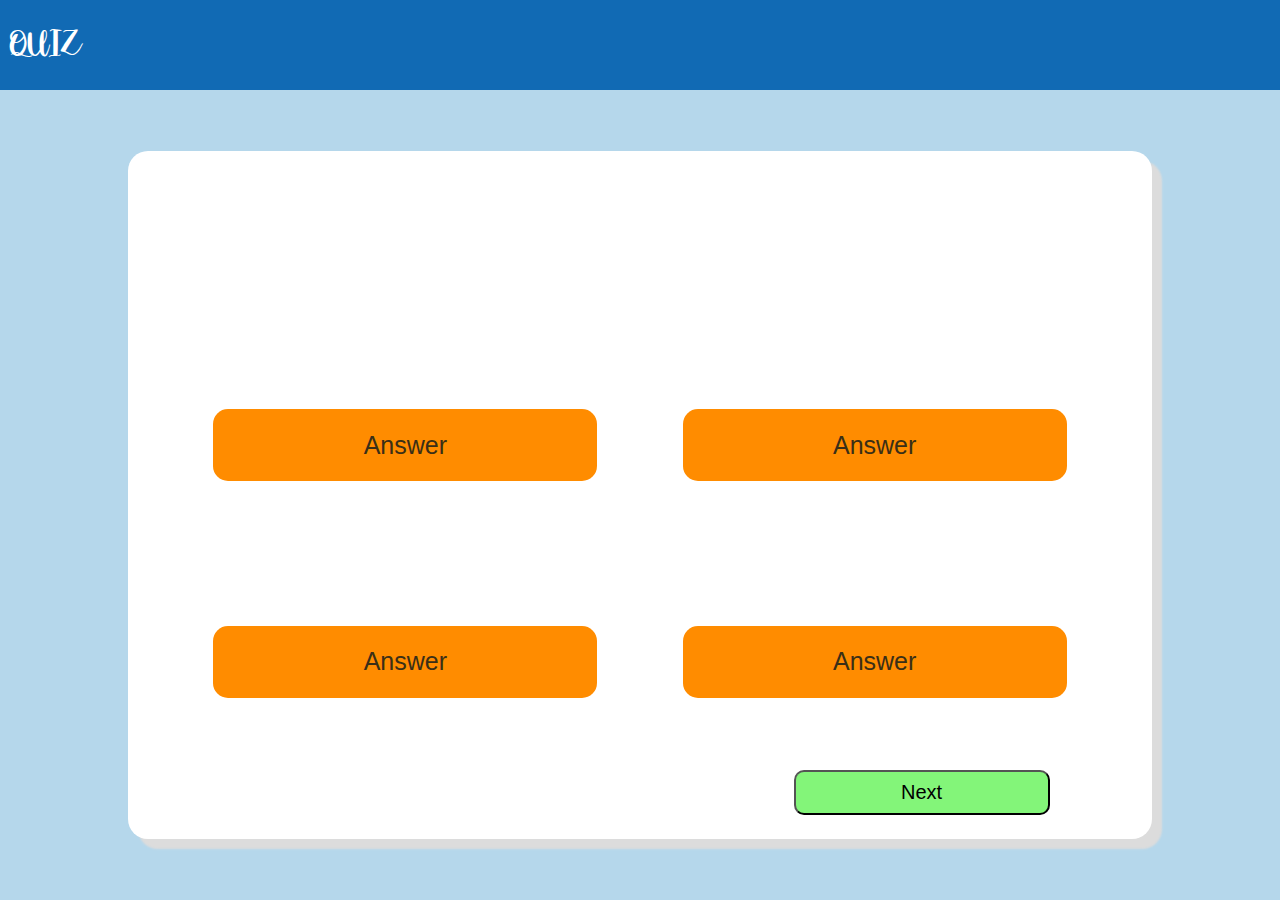
==== index.html @ b0fef793 "first commit" ====
<!DOCTYPE html>
<html lang="en">

<head>
    <meta charset="UTF-8">
    <meta name="viewport" content="width=device-width, initial-scale=1.0">
    <title>Quiz SPA</title>
    <link rel="stylesheet" href="style.css">
</head>

<body>
    <header>
        <div class="title">
            QUIZ
        </div>
    </header>
    <main>
        <div class="container" id="principal">
            <div class="question-container">
                <div class="pregunta">
                    
                </div>
                <div class="answers-container">
                    <button class="btn">Answer</button>
                    <button class="btn">Answer</button>
                    <button class="btn">Answer</button>
                    <button class="btn">Answer</button>
                </div>
            </div>
            <div class="controls">
                <button id="next">Next</button>
            </div>
        </div>
    </main>


    <script src="script.js"></script>
</body>

</html>
---- style.css ----
@font-face {
    font-family: Ocean Sunshine Demo Version;
    src: url(/ocean_sunshine/Ocean\ Sunshine\ Demo\ Version.otf)
  }


body {
    padding: 0;
    margin: 0;
    display: flex;
    flex-direction: column;
    width: 100vw;
    height: 100vh;
}

header {
    display: flex;
    height: 10%;
    width: 100%;
    background-color: rgb(17, 106, 180);
    align-items: center;
    justify-content: flex-start;
    font-size: 150%;
    font-family: 'Ocean Sunshine Demo Version';
    color: white;
       
}

.title {
    margin-left: 10px;

}

main {
    display: flex;
    justify-content: center;
    align-items: center;
    height: 90%;
    background-color:rgb(181, 215, 235);
}

.container {
    display: flex;
    flex-direction: column;
    width: 80%;
    height: 85%;
    background-color: rgb(255, 255, 255)	;
    border-radius: 20px;
    box-shadow: 10px 10px 2px gainsboro;
}
.question-container {
    height: 90%;
}

.pregunta {
    display: flex;
    height: 30%;
    justify-content: center;
    align-items: center;
}

.answers-container {
    display: flex;
    flex-direction: column;
    align-items: center;
    height: 70%;
    justify-content: space-evenly;
}

.controls {
    display: flex;
    height: 10%;
    width: 90%;
    justify-content: flex-end;
}

.btn {
    background-color: darkorange;
    width: 55vw;
    height: 8vh;
    border-radius: 15px;
    border: transparent;
    color: rgb(58, 47, 23);
    font-size: 25px; 
}

#next {
    background-color: rgb(131, 245, 121);
    border-radius: 10px;
    width: 20vw;
    height: 5vh;
    font-size: 20px;
}

#start {
    display: flex;
    background-color: rgb(207, 47, 25);
    border-radius: 10px;
    width: 20vw;
    height: 5vh;
    font-size: 20px;
    

}

@media only screen and (min-width: 768px){
    .answers-container {
        display: flex;
        flex-direction: row;
        flex-wrap: wrap;
        align-items: center;
        height: 70%;
        justify-content: space-evenly;
    }

    .btn {
        background-color: darkorange;
        width: 30vw;
        height: 8vh;
        border-radius: 15px;
        border: transparent;
        color: rgb(58, 47, 23);
        font-size: 25px; 
    }
}
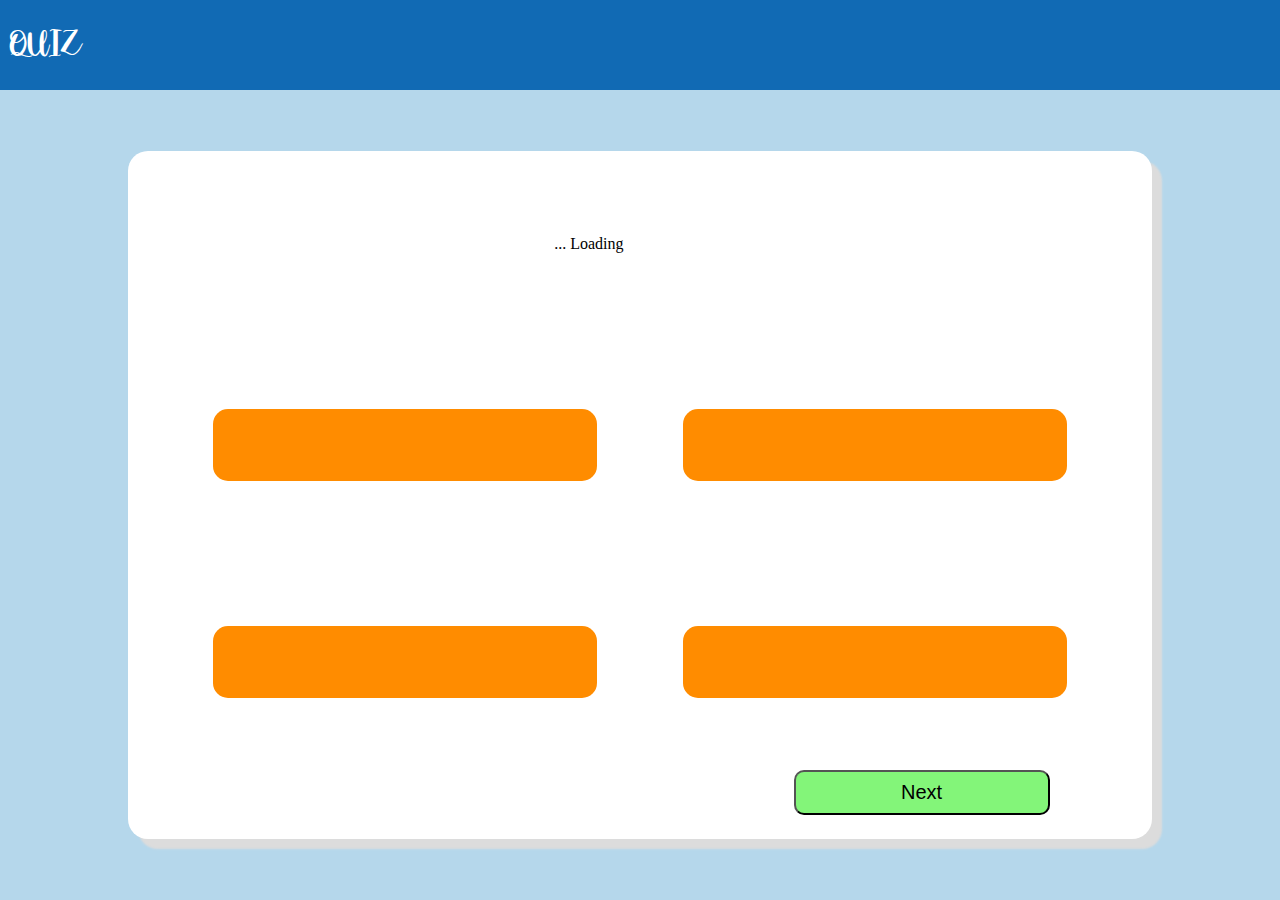
==== commit a6a0f8cd: "draw next q funciona" ====
--- a/index.html
+++ b/index.html
@@ -18,17 +18,18 @@
         <div class="container" id="principal">
             <div class="question-container">
                 <div class="pregunta">
-                    
+                    <p>... Loading</p>
                 </div>
+                
                 <div class="answers-container">
-                    <button class="btn">Answer</button>
-                    <button class="btn">Answer</button>
-                    <button class="btn">Answer</button>
-                    <button class="btn">Answer</button>
+                    <button class="btn" onclick="validateAnswer()" value="opt"></button>
+                    <button class="btn" onclick="validateAnswer()" value="opt"></button>
+                    <button class="btn" onclick="validateAnswer()" value="opt"></button>
+                    <button class="btn" onclick="validateAnswer()" value="answer"></button>
                 </div>
             </div>
             <div class="controls">
-                <button id="next">Next</button>
+                <button id="next" onclick="goNext()">Next</button>
             </div>
         </div>
     </main>
--- a/style.css
+++ b/style.css
@@ -23,7 +23,6 @@
     font-size: 150%;
     font-family: 'Ocean Sunshine Demo Version';
     color: white;
-       
 }
 
 .title {
@@ -55,6 +54,7 @@
 .pregunta {
     display: flex;
     height: 30%;
+    width: 90%;
     justify-content: center;
     align-items: center;
 }
@@ -83,6 +83,7 @@
     color: rgb(58, 47, 23);
     font-size: 25px; 
 }
+
 
 #next {
     background-color: rgb(131, 245, 121);
